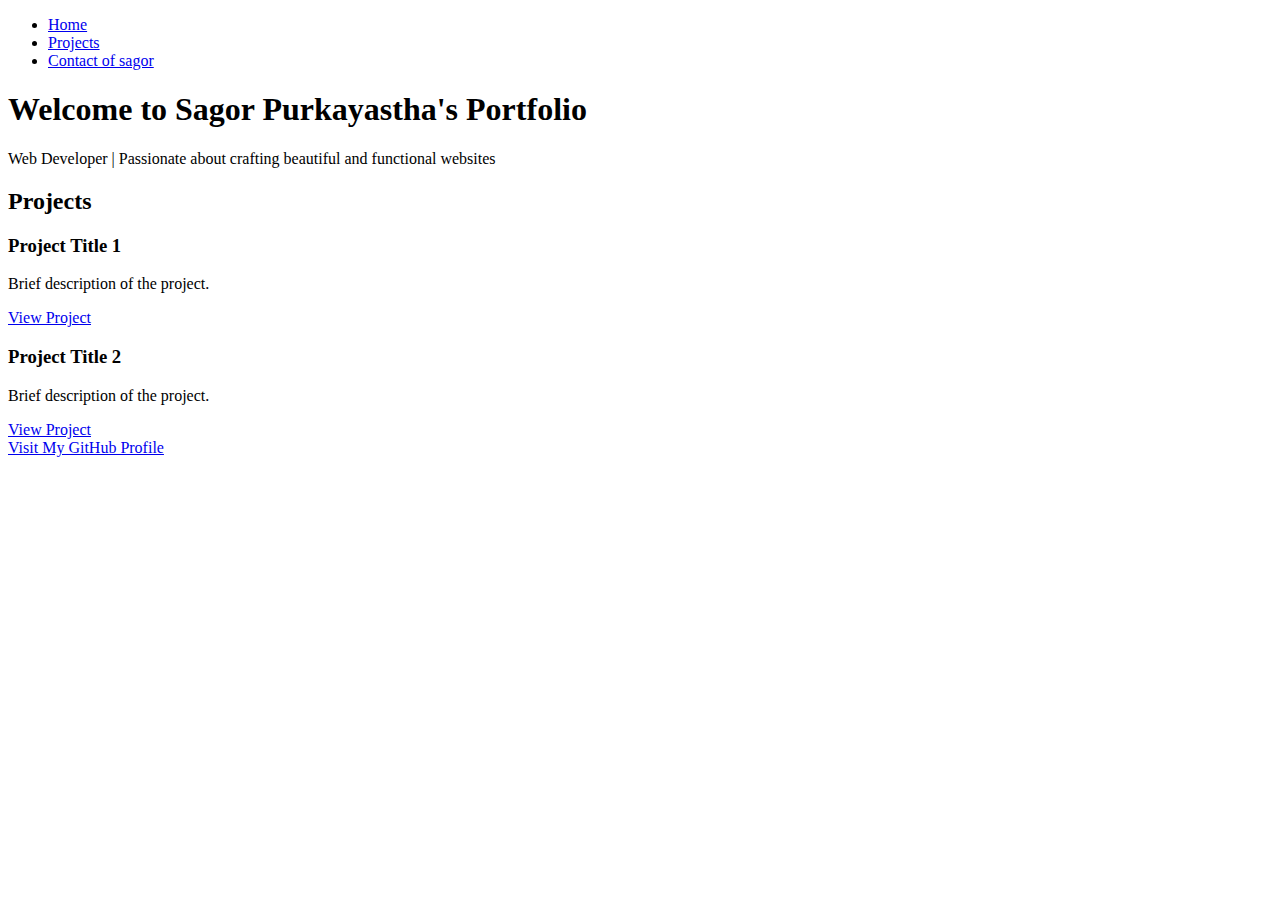
==== index.html @ 16a4e582 "file name updated" ====
<!DOCTYPE html>
<html lang="en">
<head>
  <meta charset="UTF-8">
  <meta name="viewport" content="width=device-width, initial-scale=1.0">
  <title>Sagor Purkayastha | Web Developer Portfolio</title>
  <link rel="stylesheet" href="styles.css">
</head>
<body>

  <!-- Navbar -->
  <nav id="navbar">
    <ul>
      <li><a href="#welcome-section">Home</a></li>
      <li><a href="#projects">Projects</a></li>
      <li><a href="#contact">Contact of sagor</a></li>
    </ul>
  </nav>

  <!-- Welcome Section -->
  <section id="welcome-section">
    <h1>Welcome to Sagor Purkayastha's Portfolio</h1>
    <p>Web Developer | Passionate about crafting beautiful and functional websites</p>
  </section>

  <!-- Projects Section -->
  <section id="projects">
    <h2>Projects</h2>
    <div class="project-tile">
      <h3>Project Title 1</h3>
      <p>Brief description of the project.</p>
      <a href="https://github.com/yourusername/project1" target="_blank">View Project</a>
    </div>
    <div class="project-tile">
      <h3>Project Title 2</h3>
      <p>Brief description of the project.</p>
      <a href="https://github.com/yourusername/project2" target="_blank">View Project</a>
    </div>
    <!-- Add more project tiles as needed -->
  </section>

  <!-- Profile Link -->
  <footer>
    <a id="profile-link" href="https://github.com/yourusername" target="_blank">Visit My GitHub Profile</a>
  </footer>

</body>
</html>
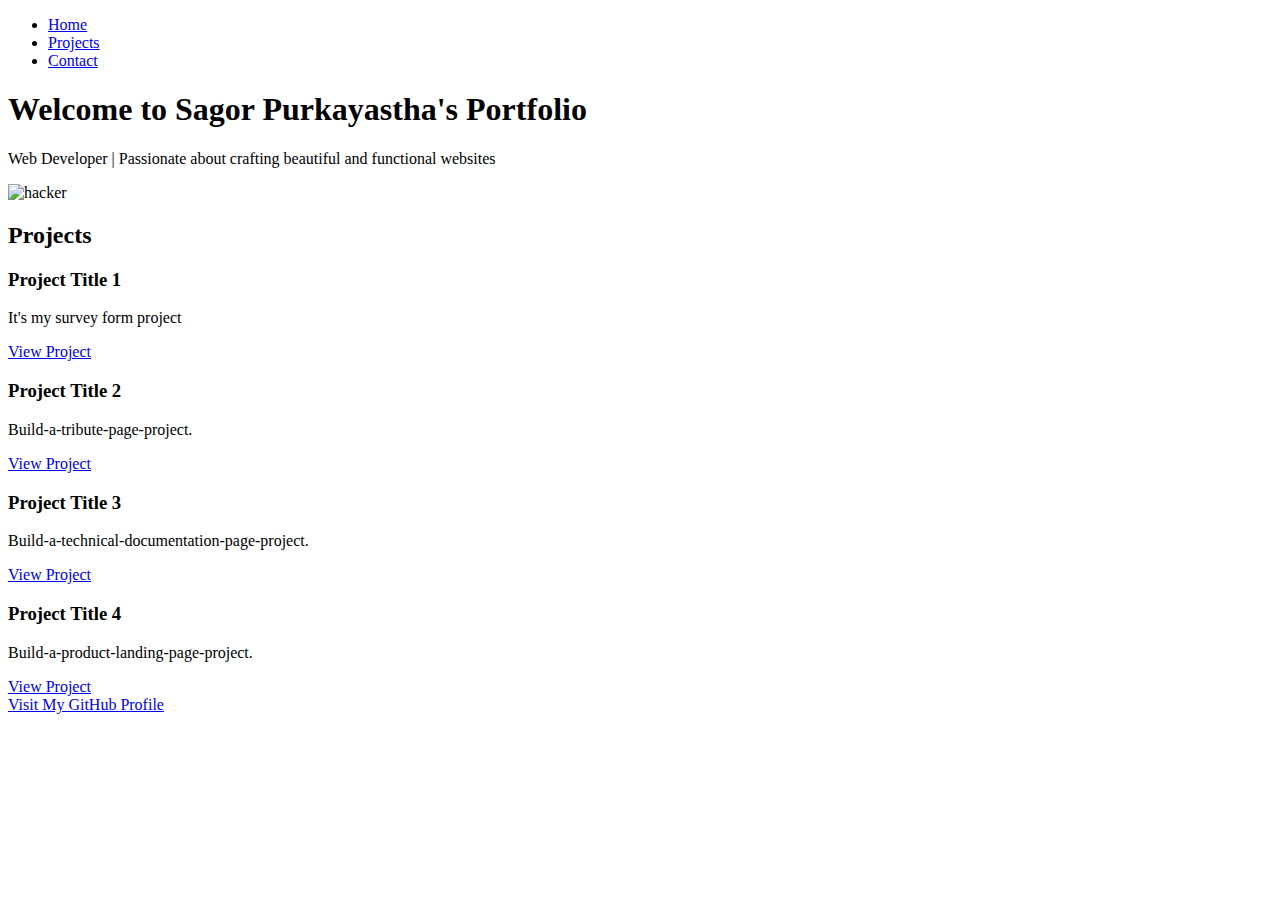
==== commit 335c5d2b: "updated" ====
--- a/index.html
+++ b/index.html
@@ -13,7 +13,7 @@
     <ul>
       <li><a href="#welcome-section">Home</a></li>
       <li><a href="#projects">Projects</a></li>
-      <li><a href="#contact">Contact of sagor</a></li>
+      <li><a href="#contact">Contact</a></li>
     </ul>
   </nav>
 
@@ -21,6 +21,9 @@
   <section id="welcome-section">
     <h1>Welcome to Sagor Purkayastha's Portfolio</h1>
     <p>Web Developer | Passionate about crafting beautiful and functional websites</p>
+ <div class="image-container">
+        <img src="https://i.ibb.co.com/f8Zx5h8/hacker.jpg" alt="hacker" class="hacker-image">
+    </div>
   </section>
 
   <!-- Projects Section -->
@@ -28,20 +31,30 @@
     <h2>Projects</h2>
     <div class="project-tile">
       <h3>Project Title 1</h3>
-      <p>Brief description of the project.</p>
-      <a href="https://github.com/yourusername/project1" target="_blank">View Project</a>
+      <p>It's my survey form project</p>
+      <a href="https://www.freecodecamp.org/learn/2022/responsive-web-design/build-a-survey-form-project/build-a-survey-form" target="_blank">View Project</a>
     </div>
     <div class="project-tile">
       <h3>Project Title 2</h3>
-      <p>Brief description of the project.</p>
-      <a href="https://github.com/yourusername/project2" target="_blank">View Project</a>
+      <p>Build-a-tribute-page-project.</p>
+      <a href="https://www.freecodecamp.org/learn/2022/responsive-web-design/build-a-tribute-page-project/build-a-tribute-page" target="_blank">View Project</a>
+    </div>
+    <div class="project-tile">
+      <h3>Project Title 3</h3>
+      <p>Build-a-technical-documentation-page-project.</p>
+      <a href="https://www.freecodecamp.org/learn/2022/responsive-web-design/build-a-technical-documentation-page-project/build-a-technical-documentation-page" target="_blank">View Project</a>
+    </div>
+    <div class="project-tile">
+      <h3>Project Title 4</h3>
+      <p>Build-a-product-landing-page-project.</p>
+      <a href="https://www.freecodecamp.org/learn/2022/responsive-web-design/build-a-product-landing-page-project/build-a-product-landing-page" target="_blank">View Project</a>
     </div>
     <!-- Add more project tiles as needed -->
   </section>
 
   <!-- Profile Link -->
   <footer>
-    <a id="profile-link" href="https://github.com/yourusername" target="_blank">Visit My GitHub Profile</a>
+    <a id="profile-link" href="https://github.com/github-login" target="_blank">Visit My GitHub Profile</a>
   </footer>
 
 </body>
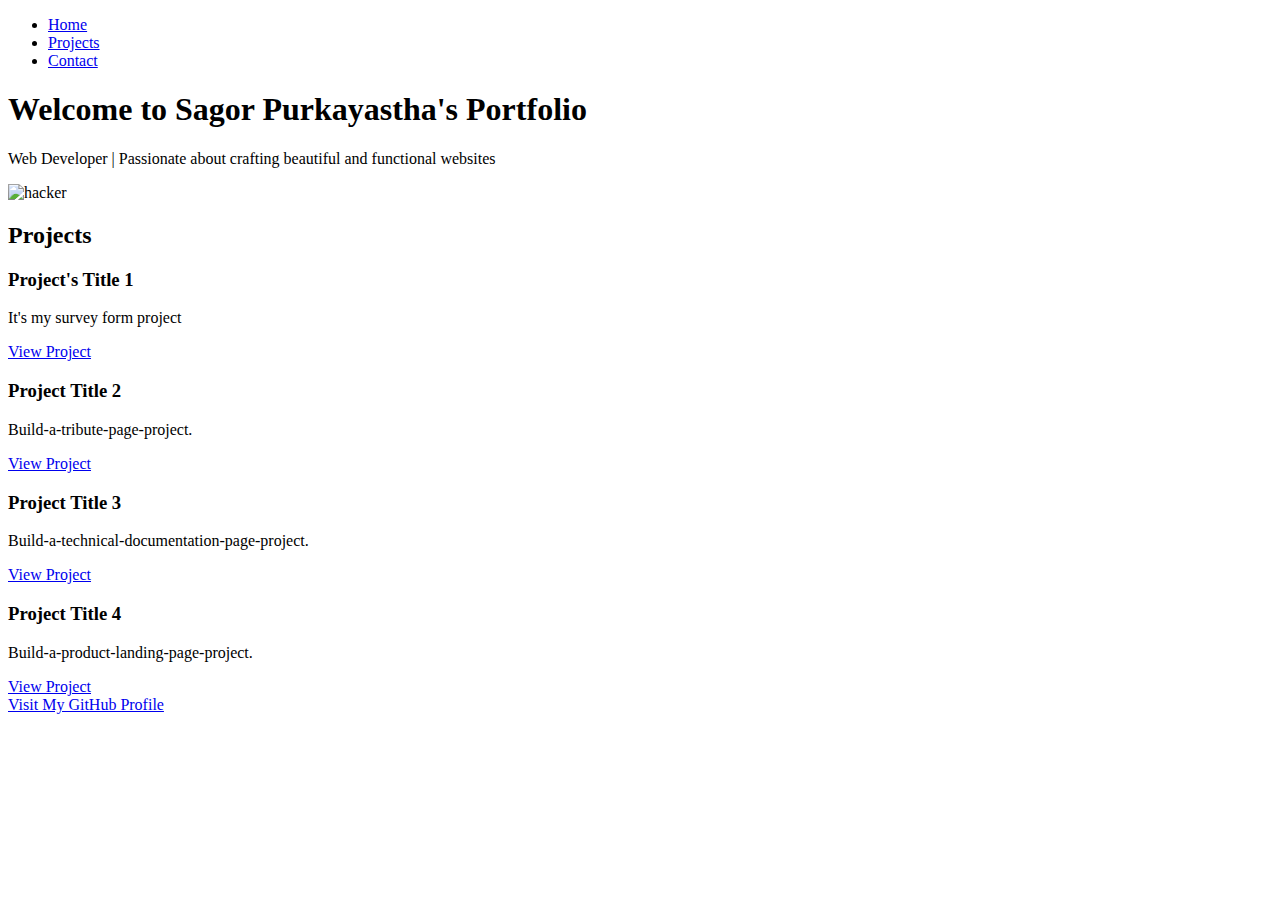
==== commit 8fb5466e: "html file updated" ====
--- a/index.html
+++ b/index.html
@@ -30,7 +30,7 @@
   <section id="projects">
     <h2>Projects</h2>
     <div class="project-tile">
-      <h3>Project Title 1</h3>
+      <h3>Project's Title 1</h3>
       <p>It's my survey form project</p>
       <a href="https://www.freecodecamp.org/learn/2022/responsive-web-design/build-a-survey-form-project/build-a-survey-form" target="_blank">View Project</a>
     </div>
